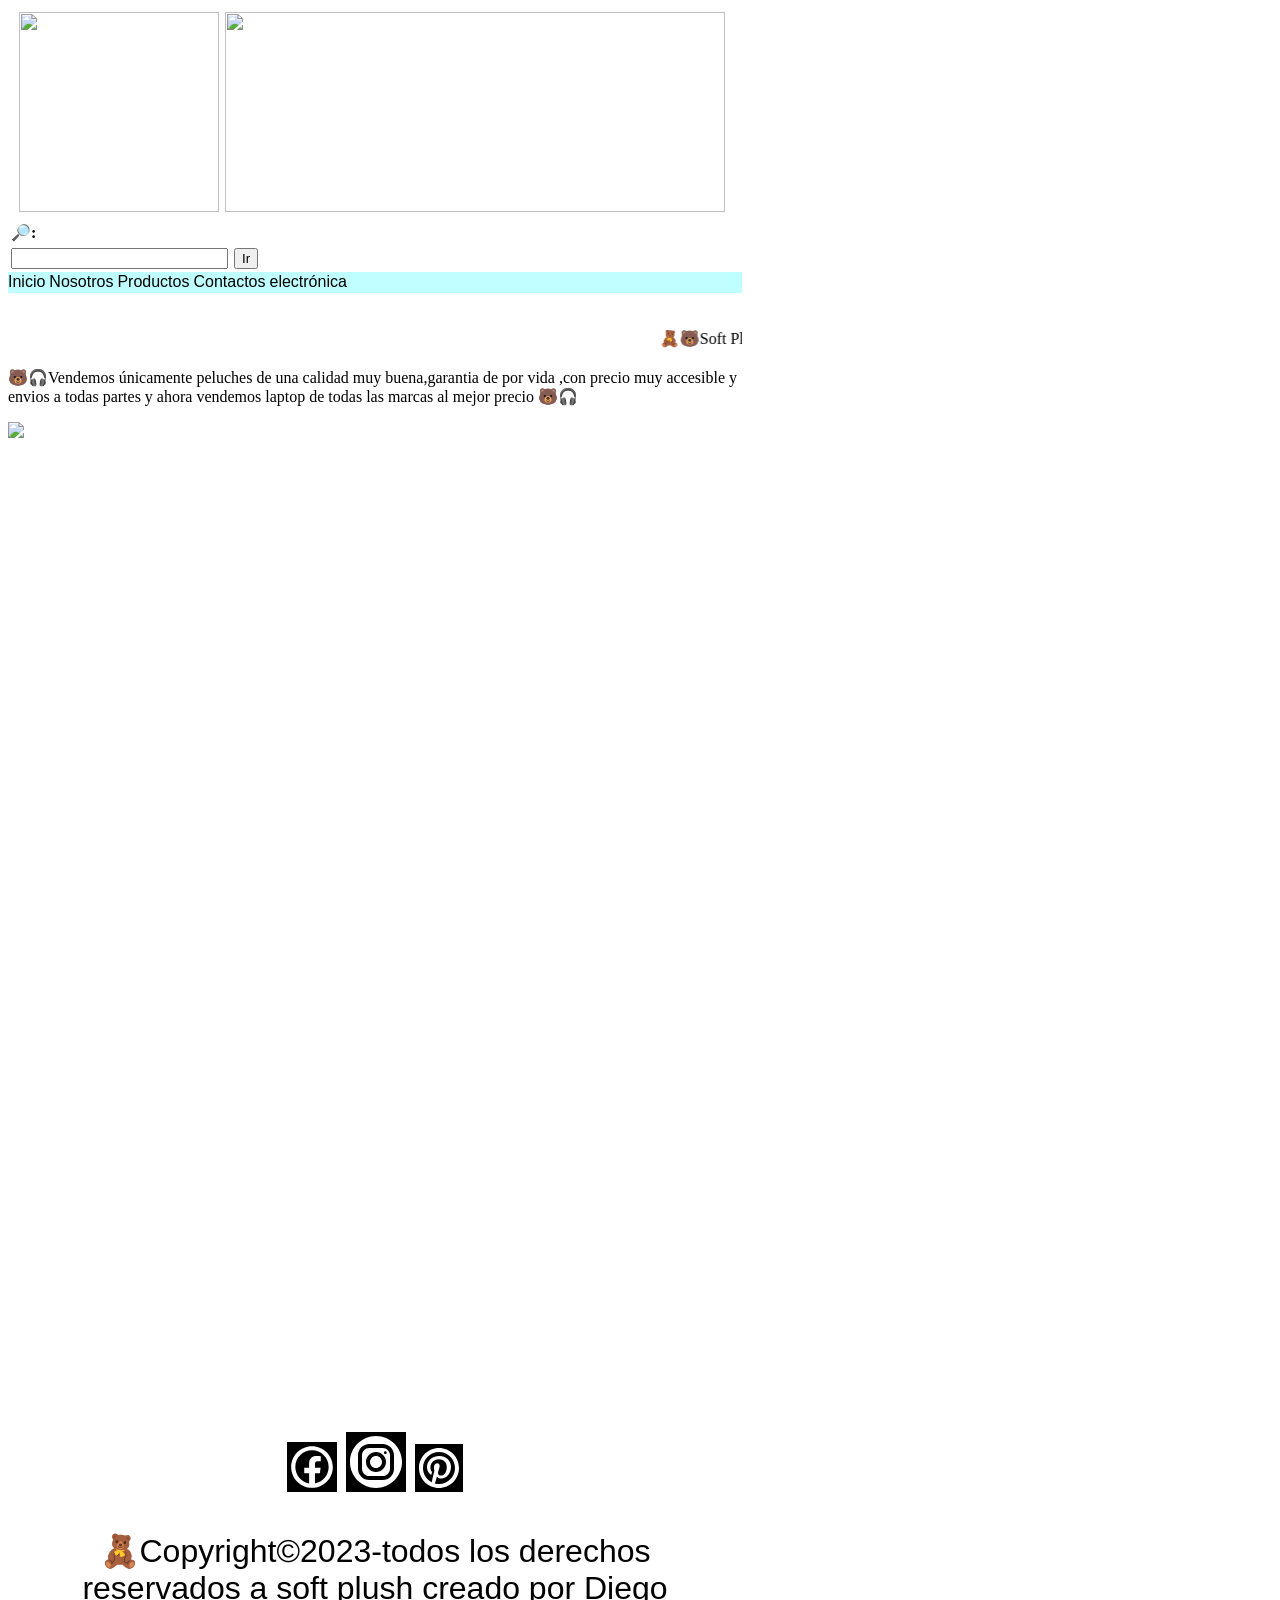
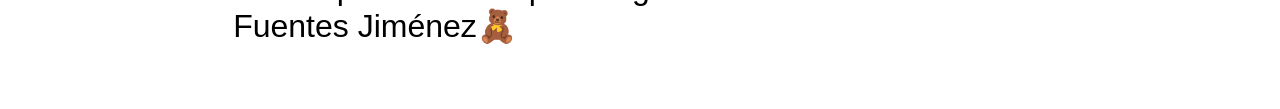
==== index.html @ f0aabe5d "Update index.html" ====
<!DOCTYPE html>
<html lang="en">
    
<head>
    <meta charset="UTF-8">
    <meta http-equiv="X-UA-compatible" content="IE- edge">
    <meta name="viewport" content="width=device-width, initial-scale=1.0">
    <title>soft plush</title>
    <link rel="stylesheet" href="style.css">
</head>

<body>
    
 
 
    <div class="img-fondo">
        
        <div class="velo-negro">    
             
             
   <header class="header">
       <a href="index.html">
           
  <table width="100%" border="0" cellpadding="2">
    <tr>
        <td>
           <img src="https://i.imgur.com/ZrHM0hh.png" width="200px" height="200px"/>
        </td>
        <td>
            <img src="https://i.imgur.com/6hEQA4B.jpg" width="500px" height="200px"/> 
        </td>
        <td>
            <img src="" alt="">
        </td>
    </tr>
    </table>
       </div>
    
    
         
       </a>
       
      
       <table width="100" border="0" cellspacing="0" cellpadding="3">
  <tr>
    <td colspan="2"><b>🔎:</b></td>
  </tr>
  <tr>
    <td><input type="text" name="Query" size="25" /></td>
    <td><input type="button" name="Search" value="Ir"
       onclick="doSearch(this.form.Query);" /></td>
  </tr>
</table>
       
       
   </header><!-- Fin del header -->
   <nav>
       
       <a href="index.html">ㅤInicioㅤㅤㅤㅤㅤㅤㅤ</a>
       <a href="nosotros.html">Nosotrosㅤㅤㅤ</a>
       <a href="productos.html">ㅤㅤProductosㅤㅤㅤㅤㅤㅤㅤ</a>
       <a href="contacto.html">Contactosㅤㅤㅤㅤㅤㅤ</a>
       <a href="ndex.html">electrónica</a>
       
   </nav><br><br>
  
  
  
 
 
 
  <main class="contenedor"><!-- esta es el inicio del conteniendo principal -->

 <!--inicio producto-->
 <div class="Productos">
     
     <marquee style="color:#000000;">🧸🐻Soft Pluss X Soft Plush Electrónic🎧💻</marquee>
     <p style="color:;">🐻🎧Vendemos únicamente peluches
      de una calidad muy buena,garantia de por vida ,con precio muy accesible y envios a todas partes y ahora vendemos laptop de todas las marcas al mejor precio 🐻🎧 </p>
       <a href="">
  <div class="slider-container">  
  <img
    class="slider-item" src="https://i.imgur.com/8Znk9al.png"
  />
  <img
    class="slider-item" src="https://i.imgur.com/f3SpgWt.png"
  />
  <img
    class="slider-item" src="https://i.imgur.com/nSoG7Tf.png"
  />
    <img
    class="slider-item" src="https://i.imgur.com/OjjmtoO.png"
  />
  <img
    class="slider-item" src="https://i.imgur.com/mXr4Jeg.png"
  />
  <img
    class="slider-item" src="https://i.imgur.com/jk1b4m2.png"
  />
  <img
    class="slider-item" src="https://i.imgur.com/vH6FVag.png"
  />
  
</div><br><br>
      
         <img src="https://i.imgur.com/JLWWryR.jpg" alt=""
          width="730">
         <a href="ndex.html"> <img src="https://i.imgur.com/MOOHmrB.jpg" alt="" width="730"></a>
                 
      
    

 
 
  </main><!-- fin del contenido principal -->
  
  
  
   
   
   
   
   
   <footer class="footer">
        <a class="enlace-footer" href="">
            <svg xmlns="http://www.w3.org/2000/svg" x="0px" y="0px" width="50" height="50" viewBox="0 0 226 226"
                style=" fill:#000000;">
                <g fill="none" fill-rule="nonzero" stroke="none" stroke-width="1" stroke-linecap="butt"
                    stroke-linejoin="miter" stroke-miterlimit="10" stroke-dasharray="" stroke-dashoffset="0"
                    font-family="none" font-weight="none" font-size="none" text-anchor="none"
                    style="mix-blend-mode: normal">
                    <path d="M0,226v-226h226v226z" fill="#000000"></path>
                    <g fill="#ffffff">
                        <path
                            d="M113,18.83333c-52.00825,0 -94.16667,42.15842 -94.16667,94.16667c0,52.00825 42.15842,94.16667 94.16667,94.16667c52.00825,0 94.16667,-42.15842 94.16667,-94.16667c0,-52.00825 -42.15842,-94.16667 -94.16667,-94.16667zM113,37.66667c41.60283,0 75.33333,33.7305 75.33333,75.33333c0,37.04891 -26.77936,67.78251 -62.01758,74.08269v-45.50163h22.27263l3.31054,-25.65673h-25.43603v-16.35042c-0.00001,-7.42034 2.06798,-12.43295 12.70882,-12.43295h13.4445v-22.89795c-6.54458,-0.66858 -13.11551,-0.99361 -19.69776,-0.97477c-19.53017,0 -32.90315,11.92003 -32.90315,33.80436v18.88851h-22.07031v25.65673h22.07031v45.52003c-35.40101,-6.16634 -62.34864,-36.97342 -62.34864,-74.13786c0,-41.60283 33.7305,-75.33333 75.33333,-75.33333z">
                        </path>
                    </g>
                </g>
            </svg>
        </a>

        <a class="enlace-footer" href="#">
            <svg xmlns="http://www.w3.org/2000/svg" x="0px" y="0px" width="60" height="60" viewBox="0 0 172 172"
                style=" fill:#000000;">
                <g fill="none" fill-rule="nonzero" stroke="none" stroke-width="1" stroke-linecap="butt"
                    stroke-linejoin="miter" stroke-miterlimit="10" stroke-dasharray="" stroke-dashoffset="0"
                    font-family="none" font-weight="none" font-size="none" text-anchor="none"
                    style="mix-blend-mode: normal">
                    <path d="M0,172v-172h172v172z" fill="#000000"></path>
                    <g fill="#ffffff">
                        <path
                            d="M86,11.46667c-41.09653,0 -74.53333,33.4368 -74.53333,74.53333c0,41.09653 33.4368,74.53333 74.53333,74.53333c41.09653,0 74.53333,-33.4368 74.53333,-74.53333c0,-41.09653 -33.4368,-74.53333 -74.53333,-74.53333zM66.88516,34.4h38.21849c17.91667,0 32.49636,14.57422 32.49636,32.48516v38.21849c0,17.91667 -14.57423,32.49636 -32.48516,32.49636h-38.21849c-17.91667,0 -32.49636,-14.57423 -32.49636,-32.48516v-38.21849c0,-17.91667 14.57422,-32.49636 32.48516,-32.49636zM66.88516,45.86667c-11.58707,0 -21.01849,9.43689 -21.01849,21.02969v38.21849c0,11.58707 9.43689,21.01849 21.02969,21.01849h38.21849c11.58707,0 21.01849,-9.43689 21.01849,-21.02969v-38.21849c0,-11.58707 -9.43689,-21.01849 -21.02969,-21.01849zM112.76302,55.41849c2.10987,0 3.81849,1.70862 3.81849,3.81849c0,2.10987 -1.70862,3.82969 -3.81849,3.82969c-2.10987,0 -3.82969,-1.71982 -3.82969,-3.82969c0,-2.10987 1.71982,-3.81849 3.82969,-3.81849zM86,57.33333c15.8068,0 28.66667,12.85987 28.66667,28.66667c0,15.8068 -12.85987,28.66667 -28.66667,28.66667c-15.8068,0 -28.66667,-12.85987 -28.66667,-28.66667c0,-15.8068 12.85987,-28.66667 28.66667,-28.66667zM86,68.8c-9.4993,0 -17.2,7.7007 -17.2,17.2c0,9.4993 7.7007,17.2 17.2,17.2c9.4993,0 17.2,-7.7007 17.2,-17.2c0,-9.4993 -7.7007,-17.2 -17.2,-17.2z">
                        </path>
                    </g>
                </g>
            </svg>
        </a>
        <a class="enlace-footer" href="#">
            <svg xmlns="http://www.w3.org/2000/svg" x="0px" y="0px" width="48" height="48" viewBox="0 0 172 172"
                style=" fill:#000000;">
                <g fill="none" fill-rule="nonzero" stroke="none" stroke-width="1" stroke-linecap="butt"
                    stroke-linejoin="miter" stroke-miterlimit="10" stroke-dasharray="" stroke-dashoffset="0"
                    font-family="none" font-weight="none" font-size="none" text-anchor="none"
                    style="mix-blend-mode: normal">
                    <path d="M0,172v-172h172v172z" fill="#000000"></path>
                    <g fill="#ffffff">
                        <path
                            d="M86,14.33333c-39.5815,0 -71.66667,32.08517 -71.66667,71.66667c0,39.5815 32.08517,71.66667 71.66667,71.66667c39.5815,0 71.66667,-32.08517 71.66667,-71.66667c0,-39.5815 -32.08517,-71.66667 -71.66667,-71.66667zM86,28.66667c31.66233,0 57.33333,25.671 57.33333,57.33333c0,31.66233 -25.671,57.33333 -57.33333,57.33333c-5.27193,0 -10.35229,-0.76706 -15.20117,-2.09961c1.52517,-3.07269 2.8933,-6.3108 3.63933,-9.18229c0.82417,-3.15333 4.19922,-16.01302 4.19922,-16.01302c2.193,4.18533 8.60247,7.74056 15.42513,7.74056c20.30317,0 34.9375,-18.67454 34.9375,-41.88021c0,-22.2525 -18.15294,-38.89876 -41.51628,-38.89876c-29.06083,0 -44.48372,19.50442 -44.48372,40.74642c0,9.87567 5.25496,22.17098 13.66146,26.09115c1.27567,0.59483 1.95975,0.33683 2.25358,-0.89583c0.22933,-0.93883 1.36682,-5.51408 1.87565,-7.64258c0.16483,-0.67367 0.08992,-1.26515 -0.46191,-1.93165c-2.78067,-3.3755 -5.01107,-9.57164 -5.01107,-15.35514c0,-14.8565 11.24584,-29.22656 30.40235,-29.22656c16.54066,0 28.12077,11.27507 28.12077,27.3929c0,18.2105 -9.19573,30.82226 -21.16406,30.82226c-6.60767,0 -11.57114,-5.45574 -9.98015,-12.16374c1.89917,-8.00516 5.58496,-16.64749 5.58496,-22.42383c0,-5.16717 -2.76275,-9.47624 -8.51042,-9.47624c-6.75817,0 -12.19173,6.98213 -12.19173,16.34896c0,5.96267 2.01563,9.99414 2.01563,9.99414c0,0 -6.66903,28.21461 -7.89453,33.46777c-0.60737,2.59249 -0.8101,5.66382 -0.82585,8.73438c-19.05164,-9.32011 -32.20801,-28.8455 -32.20801,-51.48242c0,-31.66233 25.671,-57.33333 57.33333,-57.33333z">
                        </path>
                    </g>
                </g>
            </svg>
        </a>


   <p style="color:#000000;">🧸Copyright©2023-todos los derechos reservados a soft plush creado por Diego Fuentes Jiménez🧸</p>
   
   
   </a>
   </div>
   
   
   </div>
   
   
</body>
</html>
---- style.css ----
html{
width: 750px;
height: 750px;

}



*,*::before,*::after{

    box-sizing: inherit;

}



.img-fondo{

background-image: url("https://i.imgur.com/HdVYPwe.png");

}

img{

    width: ;

}

.velo-negro{
    background-image: url('https://i.imgur.com/HdVYPwe.png');
}

    
}



.contenedor{

    max-width: 120rem;

    margin: 0 auto;

}



.header{

    display: flex;

    justify-content: center;

}



.logo-img{

    max-width: 40rem;

    margin: 3rem 0;

}



nav{
background-color: #bfffff;

  

}

a{

    text-decoration: none;

}

nav a{
font-family: Arial, Helvetica, sans-serif;

    font-weight: 500;

    font-size: 1;

    color: black;

    
    
    

}

nav a:hover{

    color: black;

}



.nustros-productos{

    font-family: Arial, Helvetica, sans-serif;

    color: black;

    font-size: 4rem;

    text-align: center;

    text-transform: uppercase;

    font-weight: 800;

}



.productos{

   display: grid;

   grid-template-columns: repeat(3,1fr);



   

}

.producto{

    background-color: rgba(255, 55, 55, 0.768);;

    margin: 2rem;

    padding: 2rem;

}



.producto-blanco{

    background-color: white;

    height: 40rem;

    object-fit: contain;

    padding: 1rem;

}



.producto-precio,

.producto-nombre
. carrito {

    color: black;

    font-family: Arial, Helvetica, sans-serif;

    text-transform: uppercase;

    text-align: center;

}



.producto-precio{

    font-size: 2.5rem;

    font-weight: 500;

}

.producto-nombre{

    font-size: 3rem;

    font-weight: 800;

}



.footer{

    background-color: blak;

    padding: 3.5rem;

    font-family: Arial, Helvetica, sans-serif;

    padding-bottom: 2rem;

    color: white;

    font-size: 2rem;

    text-align: center;

}



.nosotros{

display: grid;

grid-template-columns: repeat(2,1fr);

gap: 10rem;

margin-bottom: 20rem;



}

.nosotros-texto{

    color: white;

    font-size: 3rem;

    font-family: Arial, Helvetica, sans-serif;

}



.nosotros-img{

    background-color: white;

    border-radius: 5%;

}



.bloques{

    display: grid;

    grid-template-columns: repeat(2,1fr);

    gap: 20rem;

}



.bloques img{

    width: 20rem;

    margin-bottom: 2rem;

    height: 20rem;

}

.bloque-titulo{

    margin:0;

}



.bloque{

    text-align: center;

    color: white;

    font-size: 3rem;

    font-family: Arial, Helvetica, sans-serif;

    margin-bottom: 5rem;

}

.bloque-titulo{

    color: red;

    font-size: 4rem;

    margin: 3rem;

    text-transform: uppercase;

    font-weight: 800;

}



.enlace-footer:hover{

    padding-left: 1rem;

    padding-right: 1rem;

}

.p{
    background-color: #ff0a00;
}

*{box-sizing:border-box;}

form{
 width:300px;
 padding:16px;
 border-radius:10px;
 margin:auto;
 background-color:#8098ff;
}

form label{
 width:72px;
 font-weight:bold;
 display:inline-block;
}

form input[type="text"],
form input[type="email"]{
 width:180px;
 padding:3px 10px;
 border:1px solid #f6f6f6;
 border-radius:3px;
 background-color:#f6f6f6;
 margin:8px 0;
 display:inline-block;
}

form input[type="submit"]{
 width:100%;
 padding:8px 16px;
 margin-top:32px;
 border:1px solid #000;
 border-radius:5px;
 display:block;
 color:#fff;
 background-color:#000;
} 

form input[type="submit"]:hover{
 cursor:pointer;
}

textarea{
 width:100%;
 height:100px;
 border:1px solid #f6f6f6;
 border-radius:3px;
 background-color:#f6f6f6;   
 margin:8px 0;
 /*resize: vertical | horizontal | none | both*/ resize:none;
 display:block;
}
.slider-container {
  display: flex;
  width: 100%;
  height: 100vh;
  overflow-x: scroll;
  scroll-snap-type: x mandatory;
}

.slider-container img {
  flex: 0 0 100%;
  width: 100%;
  object-fit: cover;
  scroll-snap-align: center;
}

.h3{
     position: relative;
}
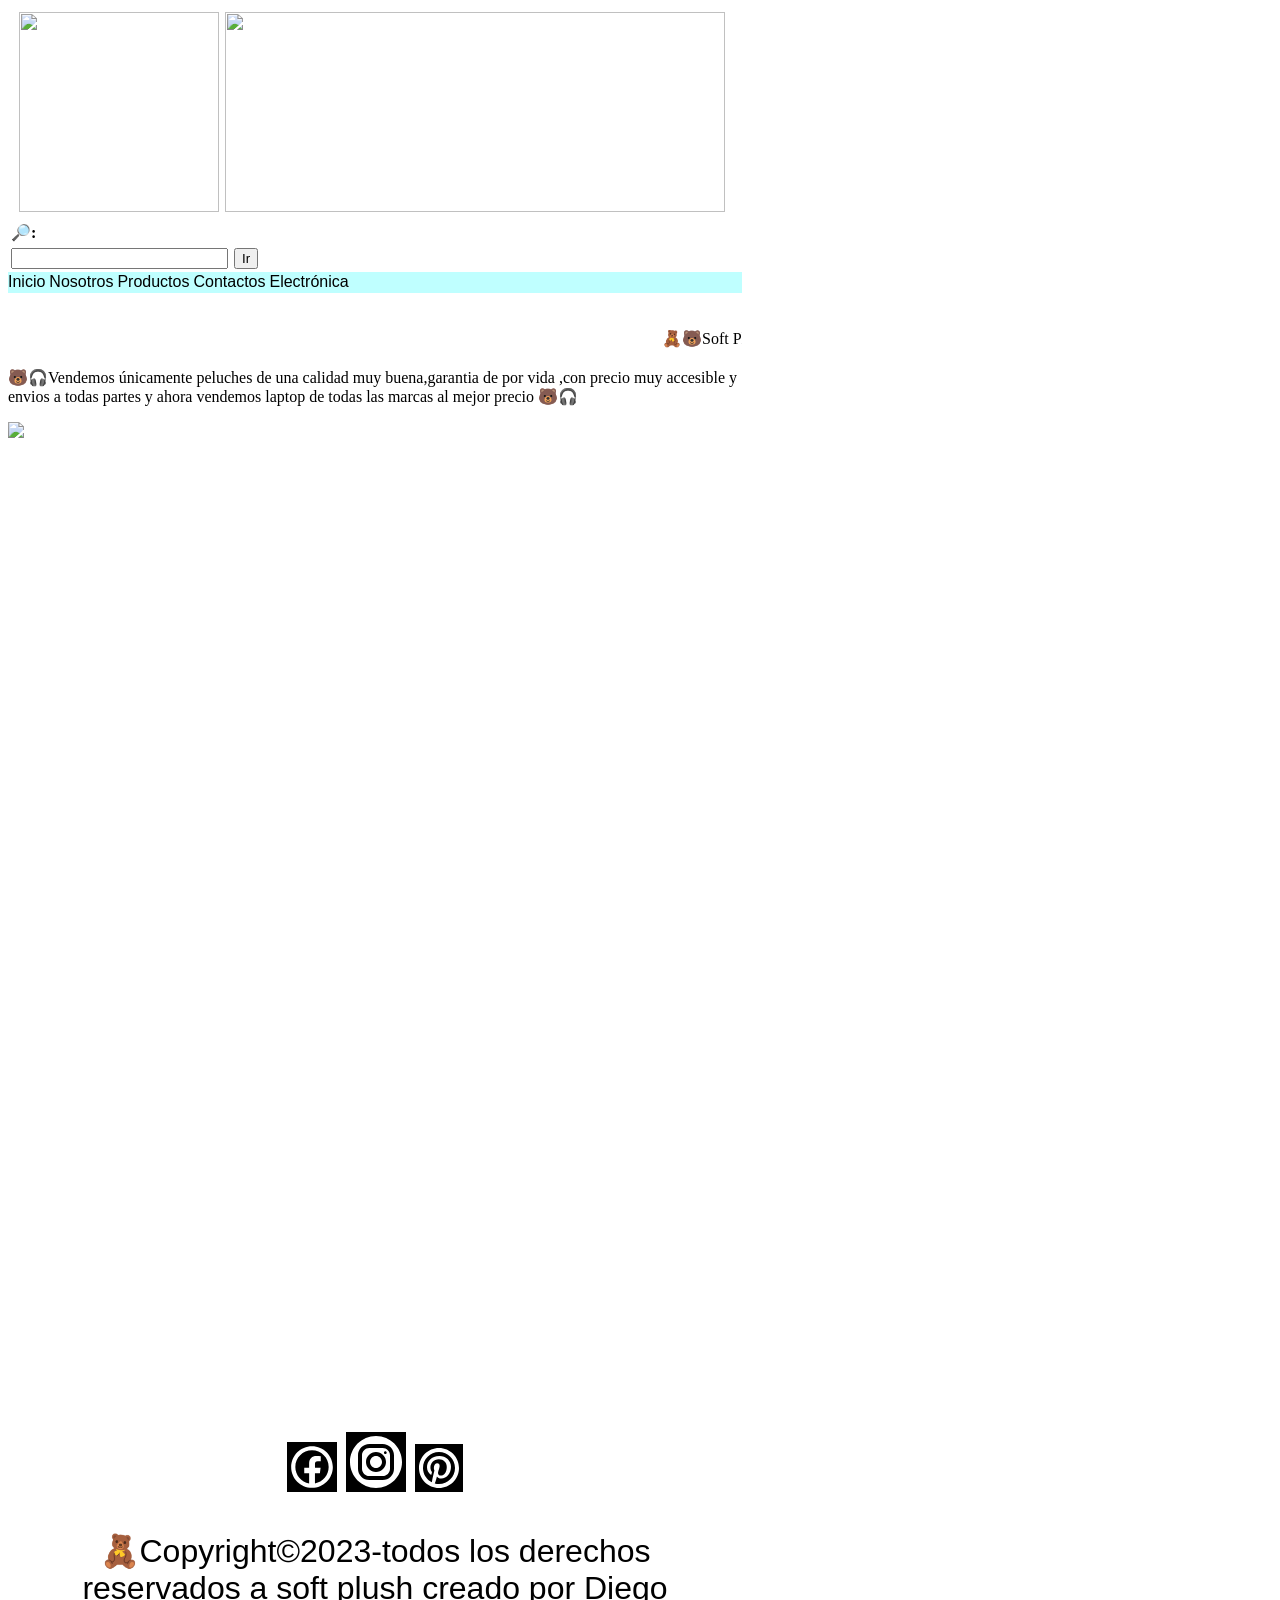
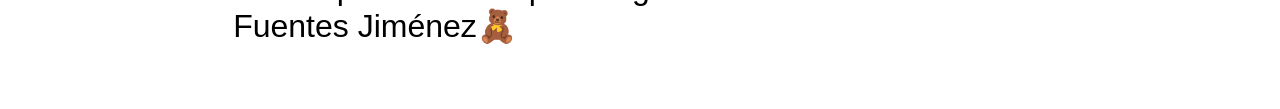
==== commit 24c7e535: "Update index.html" ====
--- a/index.html
+++ b/index.html
@@ -60,7 +60,7 @@
        <a href="nosotros.html">Nosotrosㅤㅤㅤ</a>
        <a href="productos.html">ㅤㅤProductosㅤㅤㅤㅤㅤㅤㅤ</a>
        <a href="contacto.html">Contactosㅤㅤㅤㅤㅤㅤ</a>
-       <a href="ndex.html">electrónica</a>
+       <a href="ndex.html">Electrónica</a>
        
    </nav><br><br>
   
